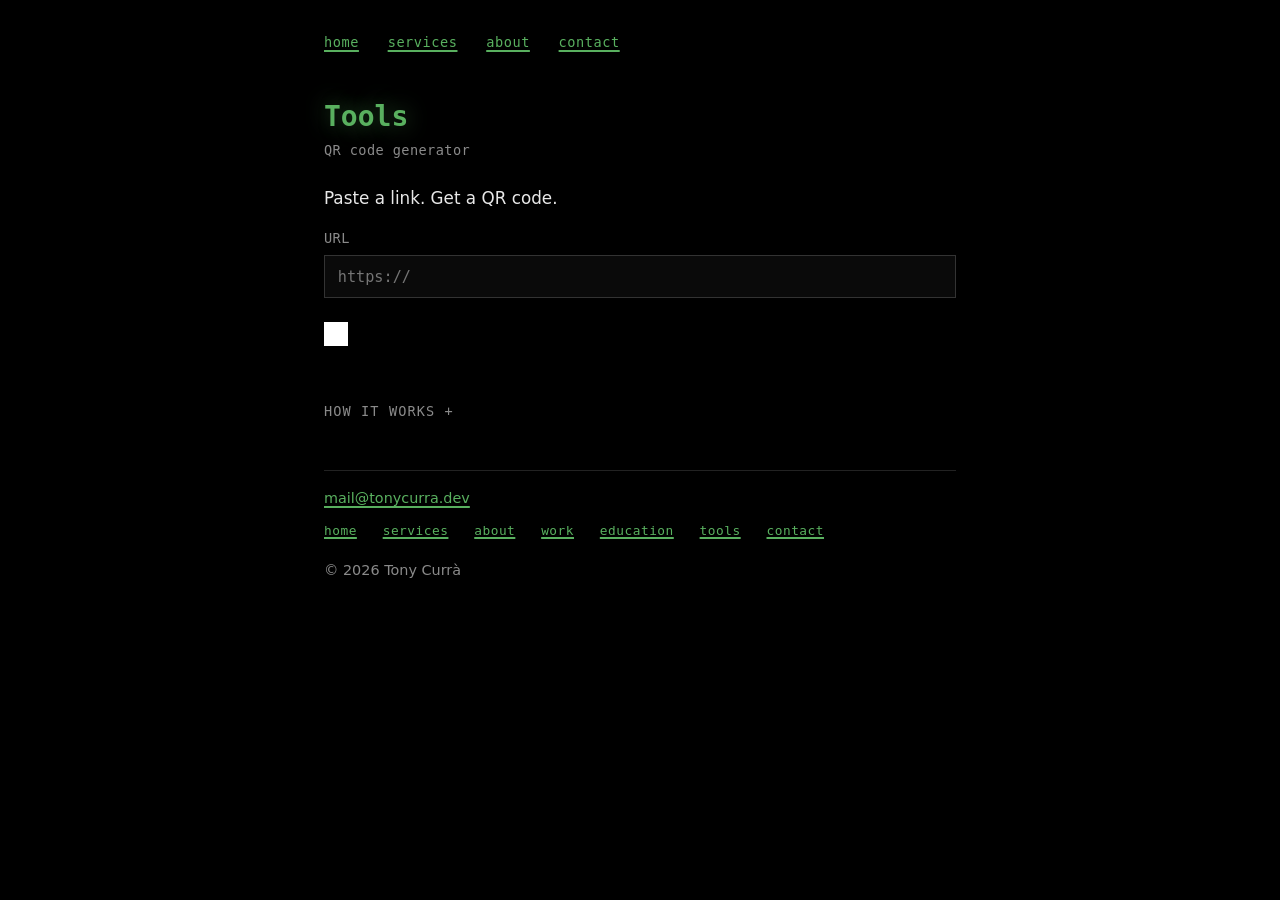
==== tools/index.html @ 5795dd2e "Add about, a QR tool, and a footer sitemap. Co-authored-by: Cursor <cursoragent@cursor.com>" ====
<!DOCTYPE html>
<html lang="en">
<head>
  <meta charset="utf-8">
  <title>Tools — QR code generator — Tony Currà</title>
  <meta name="description" content="QR code generator. Paste a link, get a QR code. Download as SVG.">
  <meta name="viewport" content="width=device-width, initial-scale=1.0">
  <link rel="stylesheet" href="../styles.css">
</head>
<body>
  <nav>
    <a href="../">home</a>
    <a href="../services.html">services</a>
    <a href="../about.html">about</a>
    <a href="../contact.html">contact</a>
  </nav>

  <header>
    <h1>Tools</h1>
    <p class="tagline">QR code generator</p>
    <p>Paste a link. Get a QR code.</p>
  </header>

  <main>
    <label class="meta" for="qr-url">URL</label>
    <input id="qr-url" type="text" inputmode="url" autocomplete="off" spellcheck="false" placeholder="https://">
    <div id="qr-preview" class="qr-preview" hidden></div>
    <p><a id="qr-download" class="button" hidden>Download SVG</a></p>

    <details class="info">
      <summary>How it works</summary>
      <p>Paste a URL. A full one like https://example.com, or just example.com/page. If you skip https://, it is added.</p>
      <p>The code is made in your browser. Nothing is uploaded.</p>
      <p>Download is SVG, so it stays sharp if you print it large. High error correction, so it still scans if the print is a bit rough.</p>
    </details>
  </main>

  <footer>
    <p><a href="mailto:mail@tonycurra.dev">mail@tonycurra.dev</a></p>
    <p class="sitemap">
      <a href="../">home</a>
      <a href="../services.html">services</a>
      <a href="../about.html">about</a>
      <a href="../work/">work</a>
      <a href="../education.html">education</a>
      <a href="./">tools</a>
      <a href="../contact.html">contact</a>
    </p>
    <p>&copy; 2026 Tony Currà</p>
  </footer>

  <script src="qrcode.min.js"></script>
  <script src="qr.js"></script>
</body>
</html>
---- styles.css ----
:root {
  --bg: #000;
  --text: #e8e8e8;
  --muted: #8a8a8a;
  --accent: #59b05f;
  --hover: #ff4dff;
}

* {
  box-sizing: border-box;
}

html {
  background: var(--bg);
  color: var(--text);
}

body {
  margin: 0 auto;
  max-width: 42rem;
  padding: 2rem 1.25rem 4rem;
  font-family: ui-sans-serif, system-ui, sans-serif;
  font-size: 1.05rem;
  line-height: 1.55;
}

a {
  color: var(--accent);
  text-decoration: underline;
  text-decoration-thickness: 2px;
  text-underline-offset: 0.18em;
}

a:hover,
a:focus-visible {
  color: var(--hover);
}

a:focus-visible {
  outline: 1px solid var(--accent);
  outline-offset: 3px;
}

nav {
  font-family: ui-monospace, "Cascadia Code", "SF Mono", Menlo, monospace;
  font-size: 0.85rem;
  letter-spacing: 0.04em;
  margin-bottom: 2.5rem;
}

nav a {
  display: inline-block;
  margin-right: 1.25rem;
  margin-bottom: 0.4rem;
  text-decoration: underline;
  text-underline-offset: 0.2em;
  text-decoration-thickness: 2px;
}

nav a[aria-current="page"] {
  color: var(--text);
  text-decoration: underline;
}

h1,
h2,
h3 {
  font-family: ui-monospace, "Cascadia Code", "SF Mono", Menlo, monospace;
  font-weight: 600;
  line-height: 1.25;
}

h1 {
  color: var(--accent);
  font-size: 1.75rem;
  margin: 0 0 0.35rem;
  text-shadow: 0 0 1.4rem color-mix(in srgb, var(--accent) 55%, transparent);
}

h2 {
  font-size: 0.85rem;
  letter-spacing: 0.08em;
  margin: 2.5rem 0 0.75rem;
  text-transform: uppercase;
}

h2[id] {
  scroll-margin-top: 1.5rem;
}

h3 {
  font-size: 1.05rem;
  margin: 1.25rem 0 0.35rem;
}

h3[id] {
  scroll-margin-top: 1.5rem;
}

article.job {
  margin-top: 2.5rem;
}

article.job h3 {
  color: var(--accent);
  font-size: 1.2rem;
  scroll-margin-top: 1.5rem;
}

article.job .meta {
  margin-bottom: 0.75rem;
}

.tagline,
.meta {
  color: var(--muted);
  font-family: ui-monospace, "Cascadia Code", "SF Mono", Menlo, monospace;
  font-size: 0.85rem;
  letter-spacing: 0.03em;
  margin: 0 0 1.5rem;
}

ul {
  padding-left: 1.2rem;
}

li {
  margin: 0.35rem 0;
}

.work-list {
  list-style: none;
  padding: 0;
}

.work-list li {
  margin: 0.7rem 0;
}

.work-list li[id] {
  scroll-margin-top: 1.5rem;
}

.more {
  font-family: ui-monospace, "Cascadia Code", "SF Mono", Menlo, monospace;
  font-size: 0.85rem;
  margin: 0.75rem 0 0;
}

footer {
  border-top: 1px solid #222;
  color: var(--muted);
  font-size: 0.9rem;
  margin-top: 3rem;
  padding-top: 1rem;
}

footer p {
  margin: 0 0 0.75rem;
}

footer p:last-child {
  margin-bottom: 0;
}

.sitemap {
  font-family: ui-monospace, "Cascadia Code", "SF Mono", Menlo, monospace;
  font-size: 0.8rem;
  letter-spacing: 0.04em;
}

.sitemap a {
  display: inline-block;
  margin-right: 1.1rem;
  margin-bottom: 0.35rem;
}

label.meta {
  display: block;
  margin-bottom: 0.4rem;
}

input[type="text"] {
  width: 100%;
  margin: 0 0 1.5rem;
  padding: 0.7rem 0.8rem;
  background: #0a0a0a;
  border: 1px solid #333;
  color: var(--text);
  font-family: ui-monospace, "Cascadia Code", "SF Mono", Menlo, monospace;
  font-size: 0.95rem;
}

input[type="text"]:focus {
  outline: 1px solid var(--accent);
  outline-offset: 2px;
  border-color: var(--accent);
}

.qr-preview {
  display: inline-block;
  padding: 0.75rem;
  background: #fff;
  line-height: 0;
}

.qr-preview svg {
  display: block;
  width: 14rem;
  height: 14rem;
}

.button {
  display: inline-block;
  margin-top: 1rem;
  padding: 0.7rem 1.15rem;
  background: var(--accent);
  color: #000;
  font-family: ui-monospace, "Cascadia Code", "SF Mono", Menlo, monospace;
  font-size: 0.85rem;
  font-weight: 600;
  letter-spacing: 0.04em;
  text-decoration: none;
}

.button:hover,
.button:focus-visible {
  background: var(--hover);
  color: #000;
}

.button[hidden] {
  display: none;
}

details.info {
  margin-top: 3rem;
  color: var(--muted);
  font-size: 0.95rem;
}

details.info summary {
  font-family: ui-monospace, "Cascadia Code", "SF Mono", Menlo, monospace;
  font-size: 0.85rem;
  letter-spacing: 0.08em;
  text-transform: uppercase;
  cursor: pointer;
  color: var(--muted);
  list-style: none;
}

details.info summary::-webkit-details-marker {
  display: none;
}

details.info summary::after {
  content: " +";
}

details.info[open] summary::after {
  content: " –";
}

details.info summary:hover,
details.info summary:focus-visible {
  color: var(--accent);
}

details.info[open] summary {
  margin-bottom: 0.85rem;
}
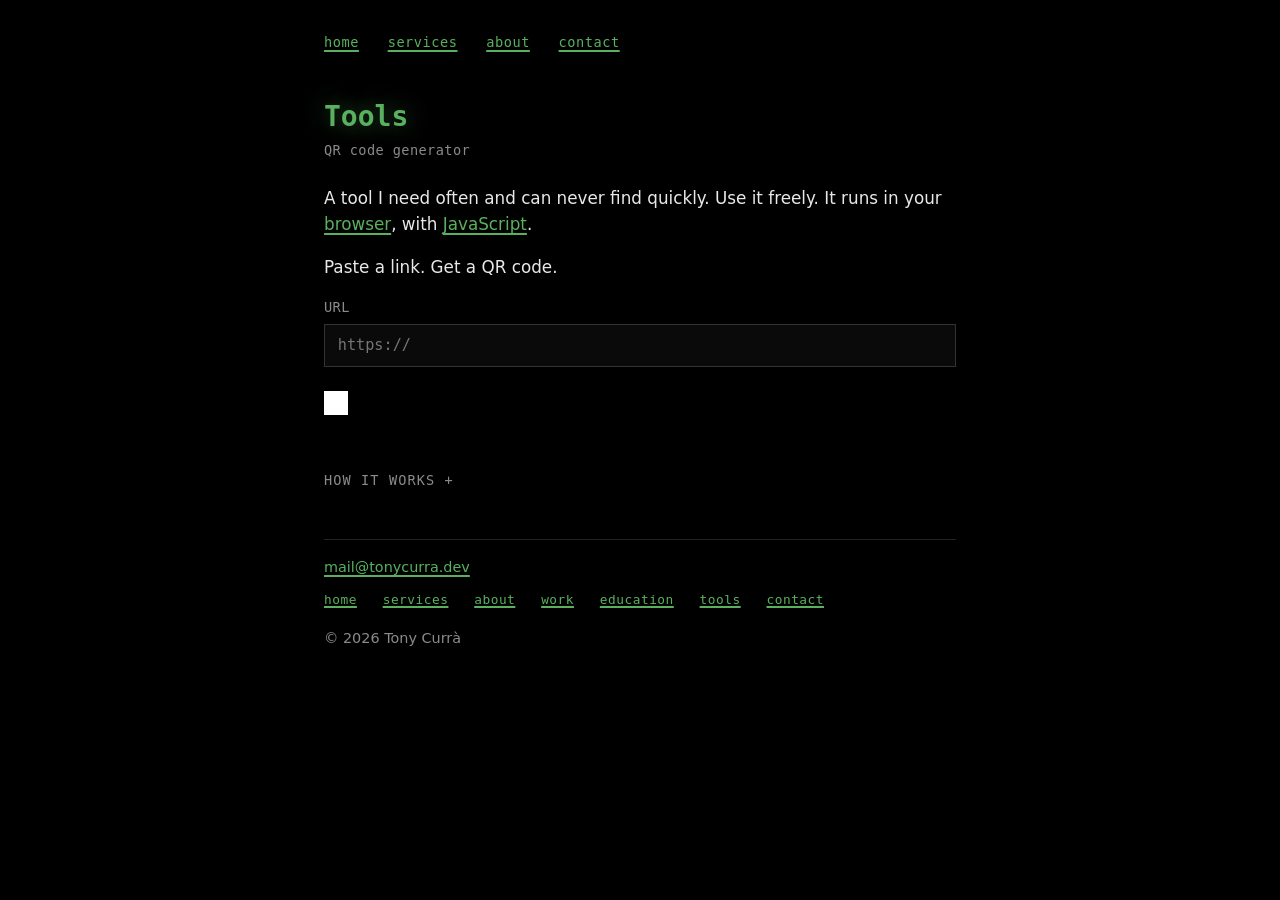
==== commit 59ecb4ce: "Explain the QR tool runs in the browser, for anyone to use. Co-authored-by: Cursor <cursoragent@curs" ====
--- a/tools/index.html
+++ b/tools/index.html
@@ -18,6 +18,7 @@
   <header>
     <h1>Tools</h1>
     <p class="tagline">QR code generator</p>
+    <p>A tool I need often and can never find quickly. Use it freely. It runs in your <a href="https://developer.mozilla.org/en-US/docs/Glossary/Browser">browser</a>, with <a href="https://developer.mozilla.org/en-US/docs/Web/JavaScript">JavaScript</a>.</p>
     <p>Paste a link. Get a QR code.</p>
   </header>
 
